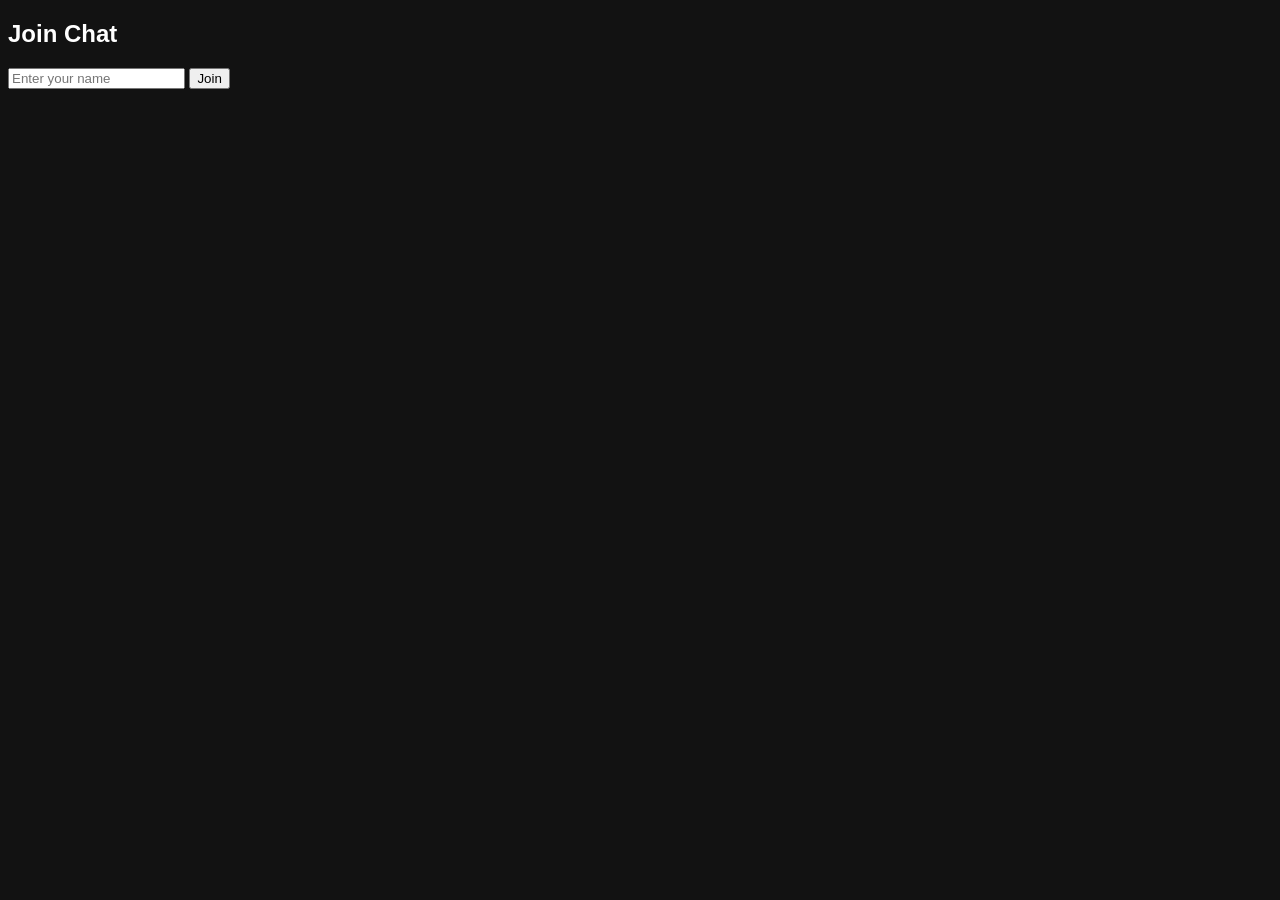
==== public/index.html @ 641482b2 "Add index.html for Vercel" ====
<!doctype html>
<html lang="en">
  <head>
    <meta charset="UTF-8" />
    <meta name="viewport" content="width=device-width, initial-scale=1.0" />
    <title>Chat Login</title>
    <link rel="stylesheet" href="style.css" />
  </head>
  <body>
    <div class="login-box">
      <h2>Join Chat</h2>

      <input id="username" placeholder="Enter your name" />
      <button onclick="joinChat()">Join</button>
    </div>

    <script>
      function joinChat() {
        const name = document.getElementById("username").value;

        if (!name) {
          alert("Please enter name");
          return;
        }

        localStorage.setItem("username", name);
        window.location = "chat.html";
      }
    </script>
  </body>
</html>
---- public/style.css ----
body {
  font-family: Arial;
  background: #121212;
  color: white;
}

.chat-container {
  display: flex;
  height: 100vh;
}

.users {
  width: 200px;
  background: #222;
  padding: 10px;
}

.users button {
  width: 100%;
  margin: 5px 0;
}

.chat-box {
  flex: 1;
  display: flex;
  flex-direction: column;
}

#messages {
  flex: 1;
  overflow-y: auto;
  padding: 10px;
}

.input-box {
  display: flex;
}

.input-box input {
  flex: 1;
  padding: 10px;
}
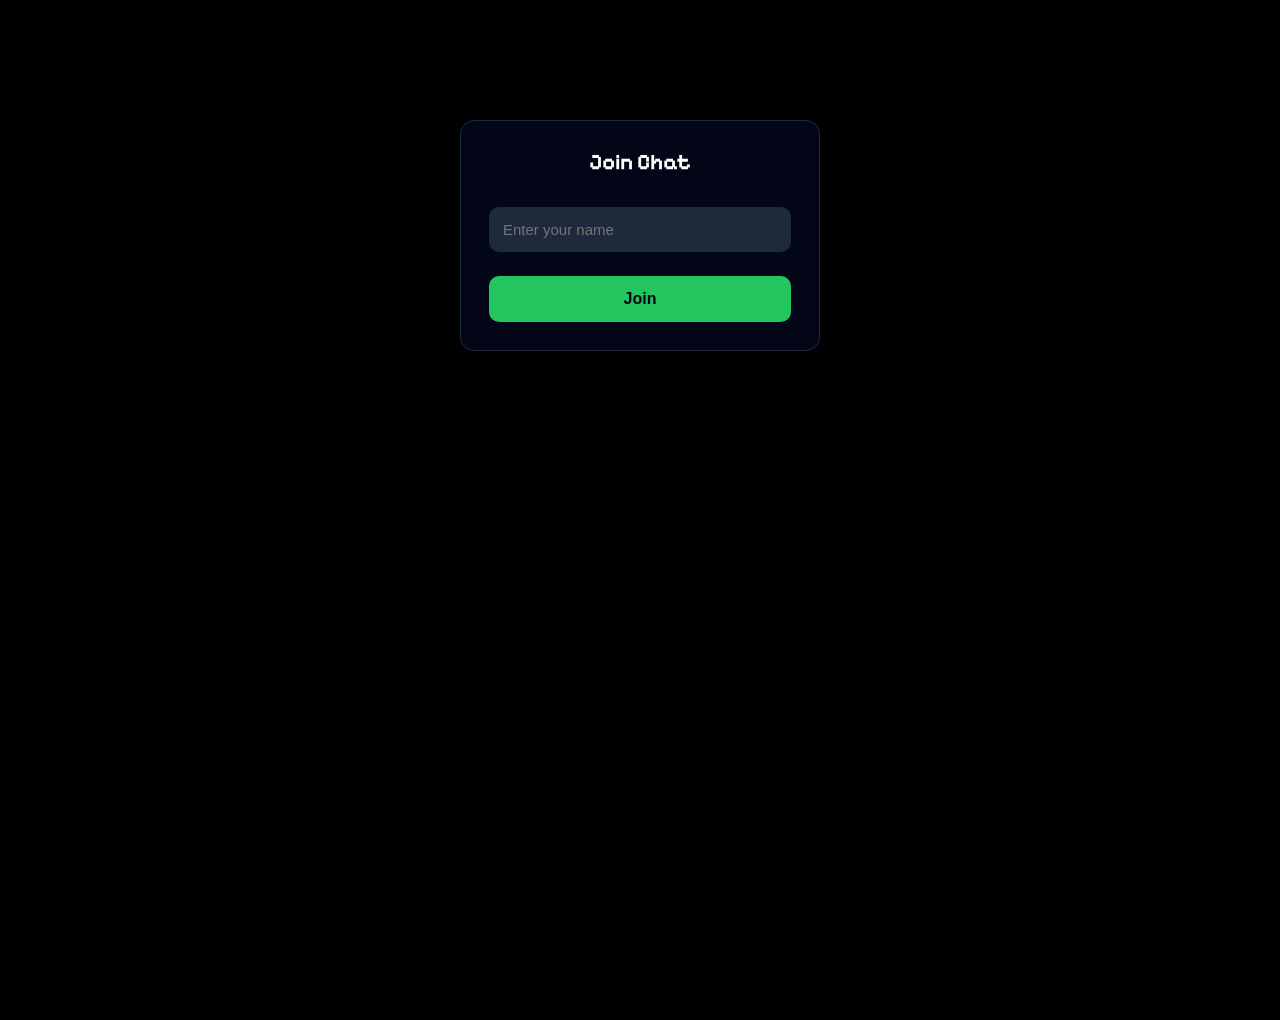
==== commit 4e2d908e: "Restore login page styling" ====
--- a/public/index.html
+++ b/public/index.html
@@ -4,6 +4,8 @@
     <meta charset="UTF-8" />
     <meta name="viewport" content="width=device-width, initial-scale=1.0" />
     <title>Chat Login</title>
+     <link href="https://fonts.googleapis.com/css2?family=Pixelify+Sans:wght@400;500;600;700&display=swap"
+    rel="stylesheet">
     <link rel="stylesheet" href="style.css" />
   </head>
   <body>
--- a/public/style.css
+++ b/public/style.css
@@ -1,42 +1,355 @@
+/* ================= RESET ================= */
+
+* {
+  box-sizing: border-box;
+  margin: 0;
+  padding: 0;
+}
+
+/* ================= BODY ================= */
+
 body {
-  font-family: Arial;
-  background: #121212;
-  color: white;
-}
+  /* font-family: "Segoe UI", Arial, sans-serif; */
+   font-family: "Pixelify Sans", "Segoe UI", Arial, sans-serif;
+  background: #000000;
+  color: white;
+
+  min-height: 100vh;
+  width: 100%;
+
+  overflow-x: hidden;
+}
+
+/* ================= LOGIN ================= */
+
+.login-box {
+  width: 90%;
+  max-width: 360px;
+
+  margin: 120px auto;
+
+  background: #020617;
+  padding: 28px;
+
+  text-align: center;
+
+  border-radius: 14px;
+  border: 1px solid #1e293b;
+
+  box-shadow: 0 0 20px rgba(0, 0, 0, 0.6);
+}
+
+.login-box h2 {
+  margin-bottom: 18px;
+  font-size: 22px;
+}
+
+.login-box input {
+  width: 100%;
+
+  padding: 14px;
+  margin: 14px 0;
+
+  border-radius: 10px;
+  border: none;
+
+  background: #1e293b;
+  color: white;
+
+  font-size: 15px;
+}
+
+.login-box input:focus {
+  outline: none;
+  border: 1px solid #22c55e;
+}
+
+.login-box button {
+  width: 100%;
+
+  padding: 14px;
+  margin-top: 10px;
+
+  background: #22c55e;
+  color: #020617;
+
+  border: none;
+  border-radius: 10px;
+
+  font-size: 16px;
+  font-weight: bold;
+
+  cursor: pointer;
+}
+
+.login-box button:hover {
+  background: #16a34a;
+}
+
+/* Mobile Login */
+@media (max-width: 480px) {
+
+  .login-box {
+    margin: 80px auto;
+    padding: 22px;
+  }
+
+  .login-box h2 {
+    font-size: 20px;
+  }
+}
+
+/* ================= TOP BAR ================= */
+
+.top-bar {
+  display: none;
+  height: 50px;
+
+  background: #020617;
+  border-bottom: 1px solid #1e293b;
+
+  align-items: center;
+  padding: 0 12px;
+}
+
+.top-bar button {
+  background: none;
+  border: none;
+
+  color: white;
+  font-size: 22px;
+
+  cursor: pointer;
+}
+
+.top-bar .title {
+  margin-left: 15px;
+  font-size: 16px;
+  font-weight: bold;
+}
+
+/* ================= CHAT LAYOUT ================= */
 
 .chat-container {
   display: flex;
-  height: 100vh;
-}
+
+  width: 100%;
+  height: calc(100dvh - 50px);
+
+  background: #020617;
+  position: relative;
+}
+
+/* ================= USERS ================= */
 
 .users {
-  width: 200px;
-  background: #222;
+  width: 220px;
+  min-width: 220px;
+
+  background: #020617;
+  border-right: 1px solid #1e293b;
+
   padding: 10px;
+
+  overflow-y: auto;
+
+  transition: transform 0.3s ease;
+  z-index: 5;
 }
 
 .users button {
   width: 100%;
-  margin: 5px 0;
-}
+
+  padding: 12px;
+  margin-bottom: 6px;
+
+  background: #020617;
+  border: 1px solid #1e293b;
+
+  color: white;
+  border-radius: 8px;
+
+  cursor: pointer;
+}
+
+.users button:hover {
+  background: #1e293b;
+}
+
+/* ================= CHAT BOX ================= */
 
 .chat-box {
   flex: 1;
+
+  width: 100%;
+  height: 100%;
+
   display: flex;
   flex-direction: column;
 }
 
+/* ================= MESSAGES ================= */
+
 #messages {
   flex: 1;
+
+  width: 100%;
+  padding: 15px;
+
   overflow-y: auto;
-  padding: 10px;
-}
+
+  display: flex;
+  flex-direction: column;
+}
+
+/* ================= MESSAGE BUBBLES ================= */
+
+.message {
+  max-width: 75%;
+
+  padding: 12px 16px;
+  margin-bottom: 10px;
+
+  border-radius: 18px;
+
+  line-height: 1.5;
+  word-wrap: break-word;
+
+  font-size: 15px;
+}
+
+/* My Message */
+.me {
+  align-self: flex-end;
+
+  background: #22c55e;
+  color: #020617;
+
+  border-bottom-right-radius: 5px;
+}
+
+/* Other Message */
+.other {
+  align-self: flex-start;
+
+  background: #1e293b;
+
+  border-bottom-left-radius: 5px;
+}
+
+/* ================= INPUT ================= */
 
 .input-box {
   display: flex;
+  gap: 8px;
+
+  padding: 10px;
+
+  background: #020617;
+  border-top: 1px solid #1e293b;
+
+  width: 100%;
 }
 
 .input-box input {
   flex: 1;
-  padding: 10px;
-}
+
+  padding: 12px 16px;
+
+  border-radius: 20px;
+  border: none;
+
+  background: #1e293b;
+  color: white;
+
+  font-size: 15px;
+}
+
+.input-box input:focus {
+  outline: none;
+}
+
+.input-box button {
+  width: 44px;
+  height: 44px;
+
+  border-radius: 50%;
+
+  background: #22c55e;
+  color: #020617;
+
+  border: none;
+
+  font-weight: bold;
+  cursor: pointer;
+}
+
+/* ================= MOBILE ================= */
+
+@media (max-width: 768px) {
+
+  /* Show top bar */
+  .top-bar {
+    display: flex;
+  }
+
+  /* Main height */
+  .chat-container {
+    height: calc(100dvh - 50px);
+  }
+
+  /* Slide users */
+  .users {
+    position: absolute;
+
+    top: 0;
+    left: 0;
+
+    height: 100%;
+    width: 240px;
+
+    background: #020617;
+
+    transform: translateX(-100%);
+    z-index: 20;
+  }
+
+  .users.show {
+    transform: translateX(0);
+  }
+
+  /* Chat fullscreen */
+  .chat-box {
+    width: 100%;
+    height: 100%;
+  }
+
+  /* Messages */
+  #messages {
+    padding: 12px;
+  }
+
+  .message {
+    max-width: 85%;
+    font-size: 14px;
+  }
+
+  /* Input */
+  .input-box input {
+    font-size: 14px;
+    padding: 12px;
+  }
+}
+
+/* ================= SMALL PHONES ================= */
+
+@media (max-width: 480px) {
+
+  .message {
+    max-width: 90%;
+  }
+
+  .users button {
+    font-size: 12px;
+  }
+}
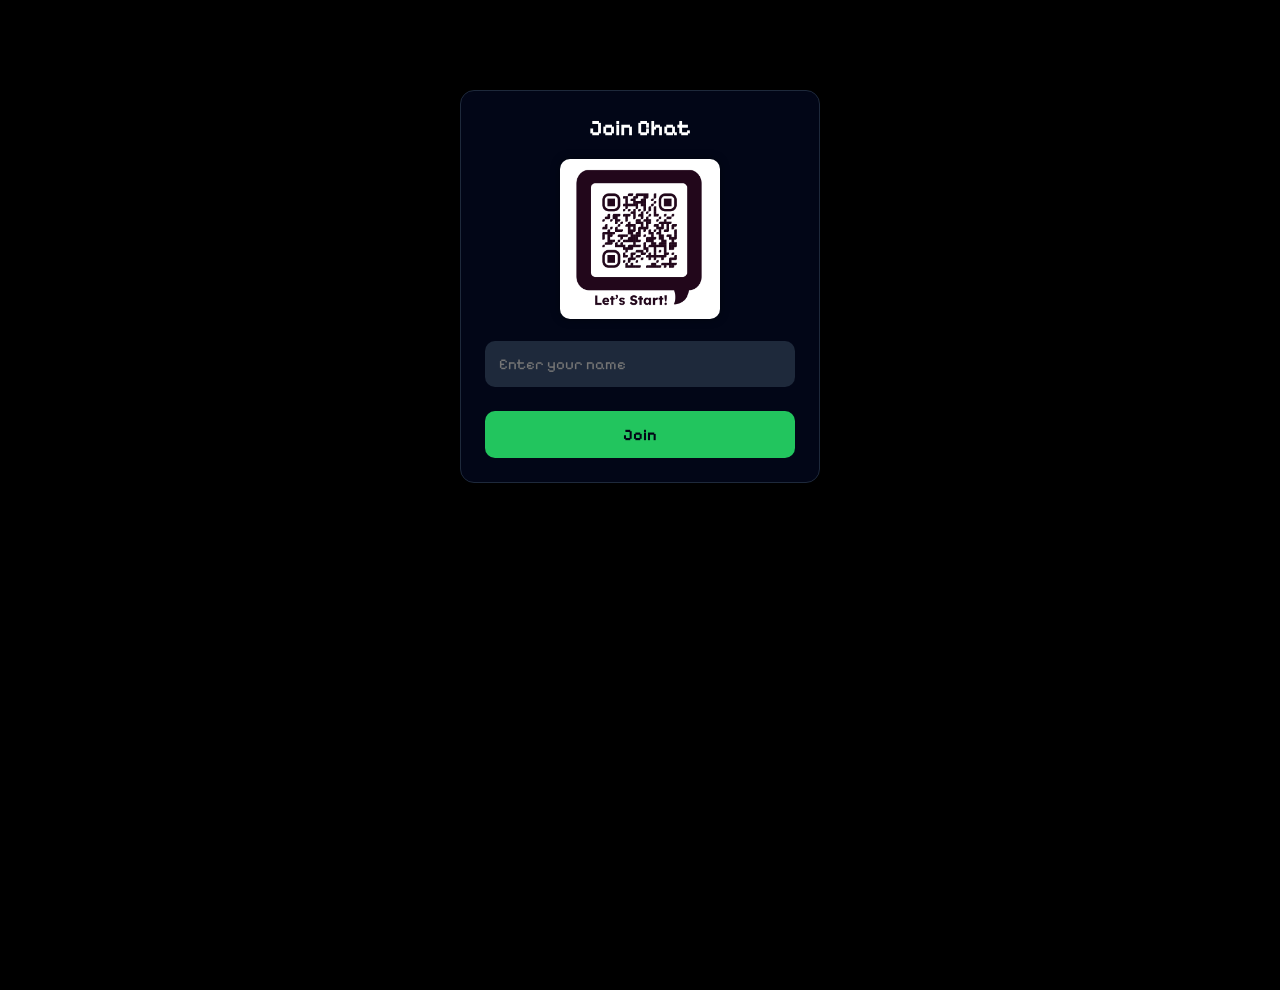
==== commit c9722c5f: "Make QR code responsive" ====
--- a/public/index.html
+++ b/public/index.html
@@ -1,33 +1,39 @@
 <!doctype html>
 <html lang="en">
-  <head>
-    <meta charset="UTF-8" />
-    <meta name="viewport" content="width=device-width, initial-scale=1.0" />
-    <title>Chat Login</title>
-     <link href="https://fonts.googleapis.com/css2?family=Pixelify+Sans:wght@400;500;600;700&display=swap"
+
+<head>
+  <meta charset="UTF-8" />
+  <meta name="viewport" content="width=device-width, initial-scale=1.0" />
+  <title>Chat Login</title>
+  <link href="https://fonts.googleapis.com/css2?family=Pixelify+Sans:wght@400;500;600;700&display=swap"
     rel="stylesheet">
-    <link rel="stylesheet" href="style.css" />
-  </head>
-  <body>
-    <div class="login-box">
-      <h2>Join Chat</h2>
+  <link rel="stylesheet" href="style.css" />
+</head>
 
-      <input id="username" placeholder="Enter your name" />
-      <button onclick="joinChat()">Join</button>
-    </div>
+<body>
+  <div class="login-box">
+    <h2>Join Chat</h2>
+    <!-- QR Code -->
+    <img src="Scan Me.png" alt="QR Code" class="qr-img">
 
-    <script>
-      function joinChat() {
-        const name = document.getElementById("username").value;
 
-        if (!name) {
-          alert("Please enter name");
-          return;
-        }
+    <input id="username" placeholder="Enter your name" />
+    <button onclick="joinChat()">Join</button>
+  </div>
 
-        localStorage.setItem("username", name);
-        window.location = "chat.html";
+  <script>
+    function joinChat() {
+      const name = document.getElementById("username").value;
+
+      if (!name) {
+        alert("Please enter name");
+        return;
       }
-    </script>
-  </body>
-</html>
+
+      localStorage.setItem("username", name);
+      window.location = "chat.html";
+    }
+  </script>
+</body>
+
+</html>
--- a/public/style.css
+++ b/public/style.css
@@ -5,12 +5,18 @@
   margin: 0;
   padding: 0;
 }
-
+body,
+input,
+button,
+textarea,
+select {
+  font-family: "Pixelify Sans", sans-serif;
+}
 /* ================= BODY ================= */
 
 body {
   /* font-family: "Segoe UI", Arial, sans-serif; */
-   font-family: "Pixelify Sans", "Segoe UI", Arial, sans-serif;
+   /* font-family: "Pixelify Sans", "Segoe UI", Arial, sans-serif; */
   background: #000000;
   color: white;
 
@@ -19,6 +25,34 @@
 
   overflow-x: hidden;
 }
+/* ================= QR CODE ================= */
+
+.qr-img {
+  width: 40vw;        /* 40% of screen width */
+  max-width: 160px;  /* Max size on big screens */
+  min-width: 110px;  /* Min size on small phones */
+
+  height: auto;
+
+  margin: 15px auto 8px;
+
+  display: block;
+
+  background: white;
+  padding: 6px;
+
+  border-radius: 10px;
+  box-shadow: 0 0 10px rgba(0, 0, 0, 0.4);
+}
+
+.qr-text {
+  font-size: clamp(12px, 3vw, 14px);
+  color: #94a3b8;
+
+  margin-bottom: 14px;
+  text-align: center;
+}
+
 
 /* ================= LOGIN ================= */
 
@@ -26,10 +60,10 @@
   width: 90%;
   max-width: 360px;
 
-  margin: 120px auto;
-
-  background: #020617;
-  padding: 28px;
+  margin: 10vh auto;
+
+  background: #020617;
+  padding: 24px;
 
   text-align: center;
 
@@ -38,6 +72,7 @@
 
   box-shadow: 0 0 20px rgba(0, 0, 0, 0.6);
 }
+
 
 .login-box h2 {
   margin-bottom: 18px;
@@ -176,6 +211,14 @@
   background: #1e293b;
 }
 
+/* Active / Selected User */
+.users button.active {
+  background: #22c55e;
+  color: #020617;
+  border-color: #22c55e;
+  font-weight: bold;
+}
+
 /* ================= CHAT BOX ================= */
 
 .chat-box {
